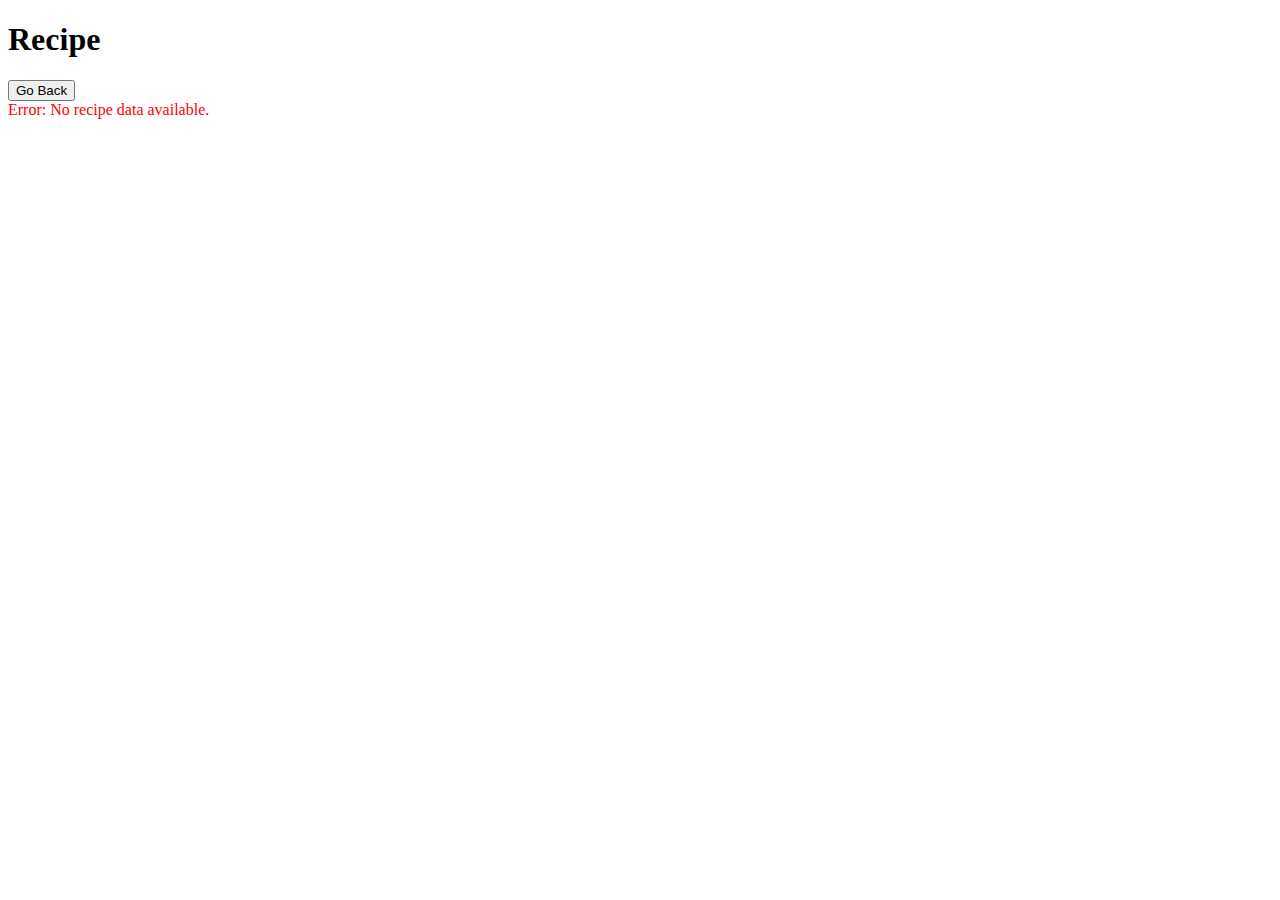
==== recipe.html @ 814a8550 "M" ====
<!DOCTYPE html>
<html lang="en">
<head>
    <meta charset="UTF-8">
    <meta name="viewport" content="width=device-width, initial-scale=1.0">
    <title>Recipe</title>
    <link rel="stylesheet" href="styles.css">
</head>
<body>
    <div class="container">
        <h1 data-lang-en="Recipe" data-lang-ar="وصفة">Recipe</h1>
        <div id="recipe"></div>
        <button onclick="goBack()" data-lang-en="Go Back" data-lang-ar="العودة">Go Back</button>
    </div>
    <script src="script.js"></script>
</body>
</html>
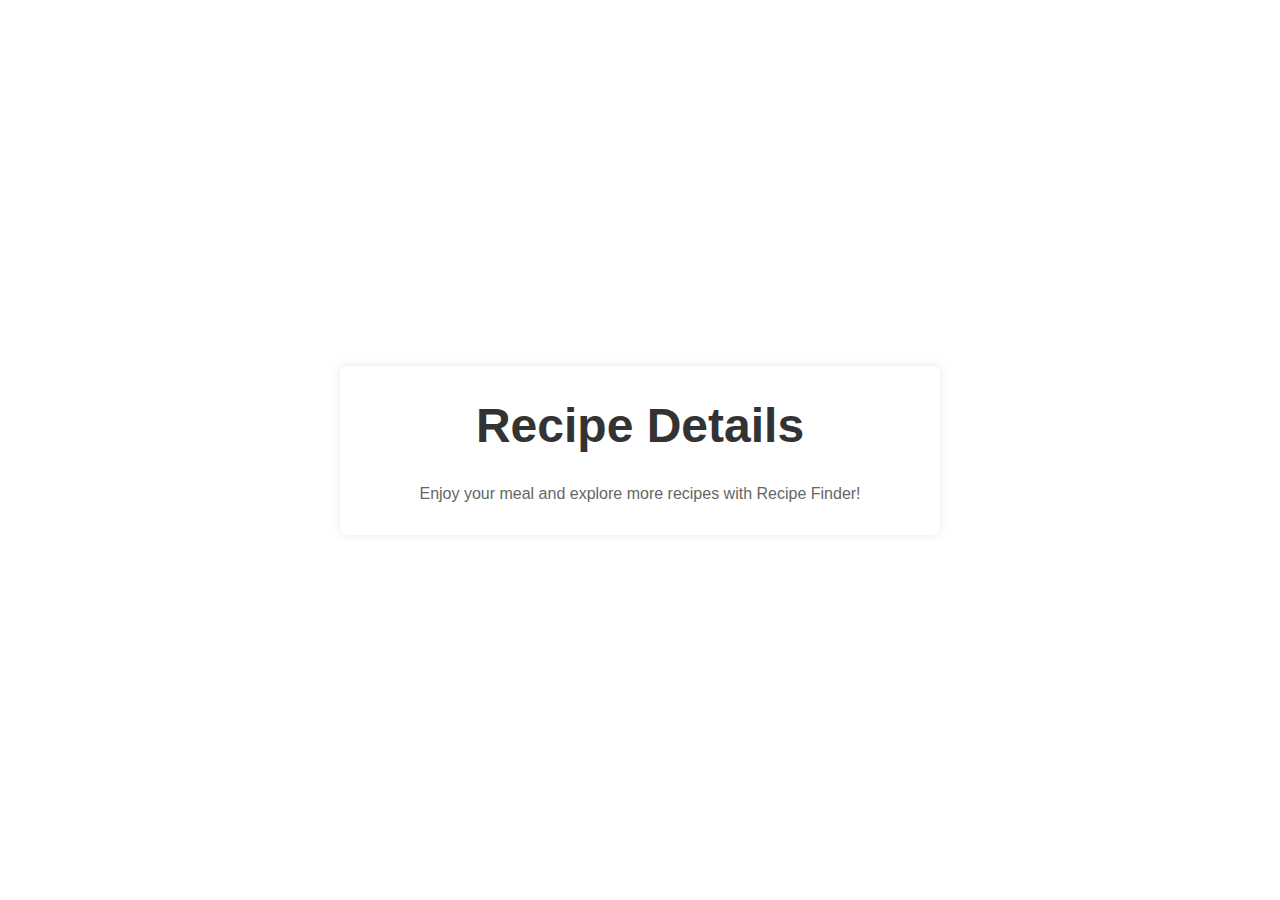
==== commit da69f522: "M" ====
--- a/recipe.html
+++ b/recipe.html
@@ -3,14 +3,20 @@
 <head>
     <meta charset="UTF-8">
     <meta name="viewport" content="width=device-width, initial-scale=1.0">
-    <title>Recipe</title>
-    <link rel="stylesheet" href="styles.css">
+    <title>Recipe Details</title>
+    <link rel="stylesheet" href="style.css">
 </head>
 <body>
     <div class="container">
-        <h1 data-lang-en="Recipe" data-lang-ar="وصفة">Recipe</h1>
-        <div id="recipe"></div>
-        <button onclick="goBack()" data-lang-en="Go Back" data-lang-ar="العودة">Go Back</button>
+        <header>
+            <h1>Recipe Details</h1>
+        </header>
+        <main id="recipe-details">
+            <!-- Recipe details will be inserted here by JavaScript -->
+        </main>
+        <footer>
+            <p>Enjoy your meal and explore more recipes with Recipe Finder!</p>
+        </footer>
     </div>
     <script src="script.js"></script>
 </body>
--- a/style.css
+++ b/style.css
@@ -0,0 +1,150 @@
+/* Basic reset */
+* {
+    margin: 0;
+    padding: 0;
+    box-sizing: border-box;
+}
+
+/* Set up the body style */
+body {
+    font-family: 'Arial', sans-serif;
+    background: url('images/two-black-casseroles.jpg') no-repeat center center fixed;
+    background-size: cover;
+    color: #333;
+    display: flex;
+    justify-content: center;
+    align-items: center;
+    min-height: 100vh;
+    overflow: auto;
+}
+
+/* Container for the main content */
+.container {
+    text-align: center;
+    background: rgba(255, 255, 255, 0.9);
+    padding: 2rem;
+    border-radius: 8px;
+    box-shadow: 0 0 10px rgba(0, 0, 0, 0.1);
+    max-width: 600px;
+    width: 100%;
+    overflow: auto;
+}
+
+/* Header styling */
+header h1 {
+    font-size: 3rem;
+    margin-bottom: 2rem;
+    color: #333;
+}
+
+/* Main content styling */
+main {
+    margin-bottom: 2rem;
+}
+
+/* Recipe details styling */
+#recipe-details {
+    text-align: left;
+}
+
+#recipe-details h2 {
+    font-size: 2rem;
+    margin-bottom: 1rem;
+}
+
+#recipe-details img {
+    max-width: 100%;
+    height: auto;
+    margin-bottom: 1rem;
+}
+
+/* Time and servings styling */
+.time-servings {
+    border: 1px solid #ccc;
+    padding: 1rem;
+    border-radius: 8px;
+    margin-bottom: 1rem;
+    background-color: #f9f9f9;
+    display: flex;
+    flex-direction: column;
+    align-items: flex-start;
+}
+
+.time-servings p {
+    display: flex;
+    align-items: center;
+    font-size: 1rem;
+    color: #666;
+    margin-bottom: 0.5rem;
+}
+
+.time-servings p span {
+    margin-left: 0.5rem;
+}
+
+.time-servings p svg {
+    width: 20px;
+    height: 20px;
+    fill: #333;
+}
+
+#recipe-details ul {
+    list-style-type: disc;
+    padding-left: 1.5rem;
+    margin-bottom: 1rem;
+    color: #666;
+}
+
+#recipe-details div {
+    font-size: 1rem;
+    margin-bottom: 1rem;
+    color: #666;
+}
+
+/* Footer styling */
+footer {
+    margin-top: 2rem;
+    font-size: 1rem;
+    color: #666;
+}
+
+/* Button styling */
+.btn {
+    display: inline-block;
+    background: #e67e22;
+    color: #fff;
+    padding: 1rem 2rem;
+    font-size: 1.25rem;
+    border: none;
+    border-radius: 4px;
+    cursor: pointer;
+    transition: background 0.3s ease;
+}
+
+.btn:hover {
+    background: #d35400;
+}
+
+/* Responsive design */
+@media (max-width: 600px) {
+    .container {
+        padding: 1rem;
+    }
+
+    header h1 {
+        font-size: 1.5rem;
+    }
+
+    header p {
+        font-size: 0.875rem;
+    }
+
+    .btn {
+        padding: 0.5rem 1rem;
+        font-size: 0.875rem;
+    }
+
+    footer {
+        font-size: 0.75rem;
+    }
+}
